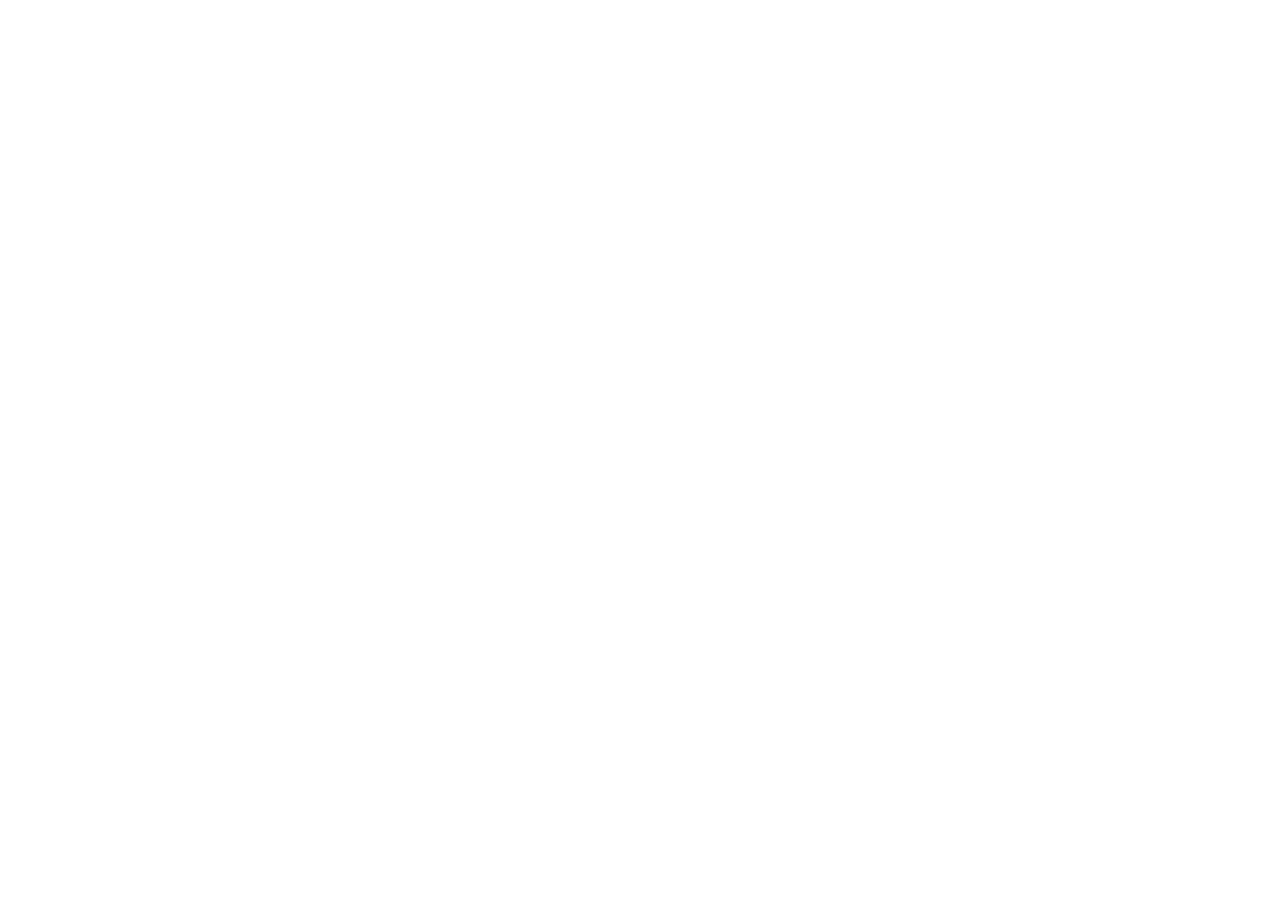
==== week1/holygrail.html @ ae6ea15e "Learning activity start" ====
<!DOCTYPE html>
<html lang="en">
<head>
    <meta charset="UTF-8">
    <meta name="viewport" content="width=device-width, initial-scale=1.0">
    <title>Document</title>
    <link href="styles/holygrail.css" rel="stylesheet">
</head>
<body>
    
</body>
</html>
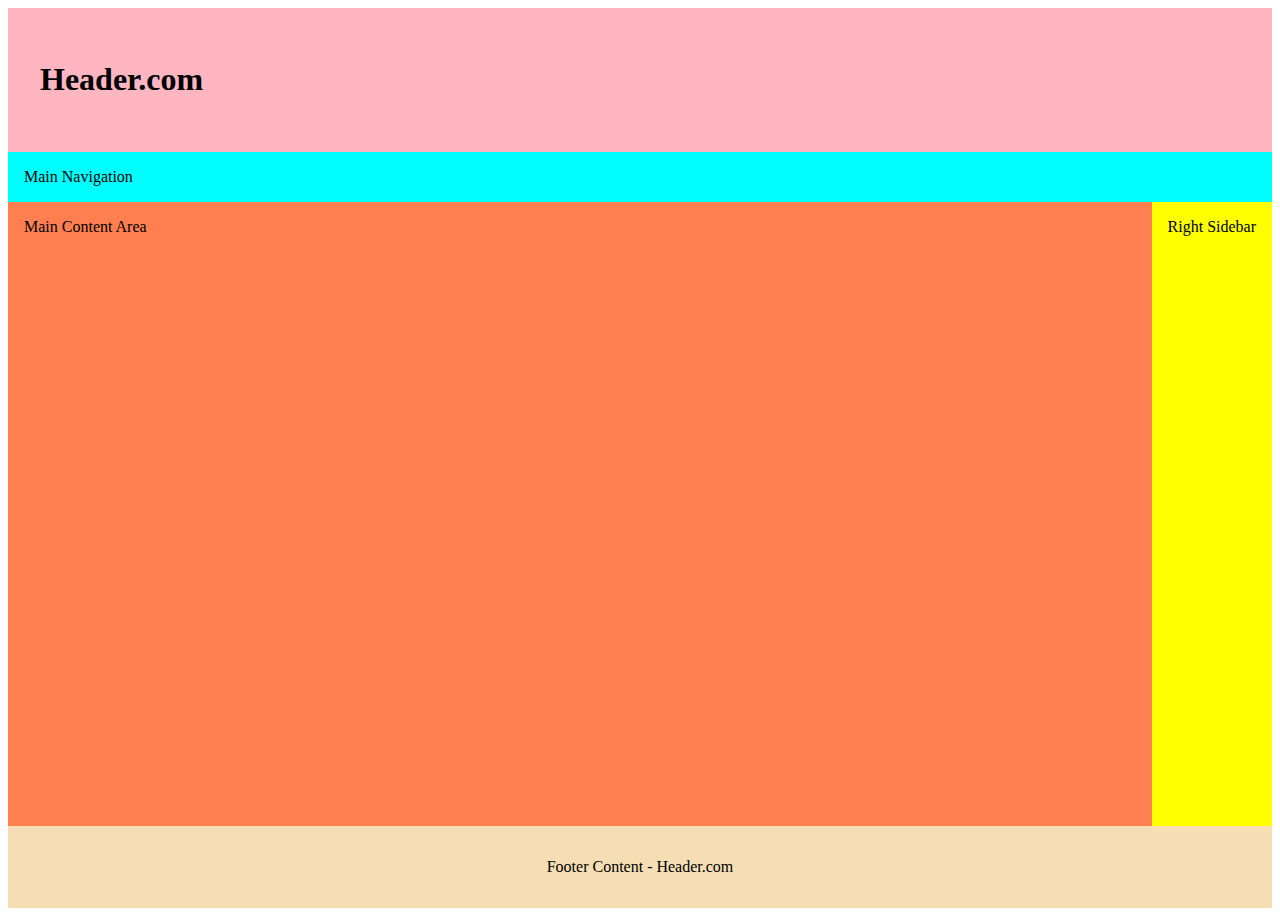
==== commit bad55f71: "Week 1 assignment" ====
--- a/week1/holygrail.html
+++ b/week1/holygrail.html
@@ -7,6 +7,13 @@
     <link href="styles/holygrail.css" rel="stylesheet">
 </head>
 <body>
-    
+<!-- this content was forked from Google Web Developers 10 Modern Layouts https://youtu.be/qm0IfG1GyZU?t=465-->
+<header>
+    <h1 contenteditable>Header.com</h1>
+  </header>
+  <nav>Main Navigation</nav>
+  <main contenteditable>Main Content Area</main>
+  <div class="right-sidebar" contenteditable>Right Sidebar</div>
+  <footer contenteditable>Footer Content - Header.com</footer>
 </body>
 </html>--- a/week1/styles/holygrail.css
+++ b/week1/styles/holygrail.css
@@ -0,0 +1,44 @@
+* {
+    box-sizing: border-box;
+}
+
+body {
+    display: grid;
+    height: 100vh;
+    grid-template-columns: 1fr auto;
+    grid-template-rows: auto auto 1fr auto;
+  }
+  
+  header {
+    background: lightpink;
+    padding: 2rem;
+    grid-column: 1 / 3;
+  }
+
+  nav {
+    background: cyan;
+    padding: 1rem;
+    grid-column: 1/3;
+  }
+  
+  
+  main {
+    background: coral;
+    height: 100%;
+    padding: 1rem;
+  }
+  
+  .right-sidebar {
+    background: yellow;
+    grid-column: 2/3;
+    padding: 1rem;
+  }
+  
+  footer {
+    background: wheat;
+    padding: 2rem;
+    text-align: center;
+    grid-column: 1 / 3;
+  }
+
+  